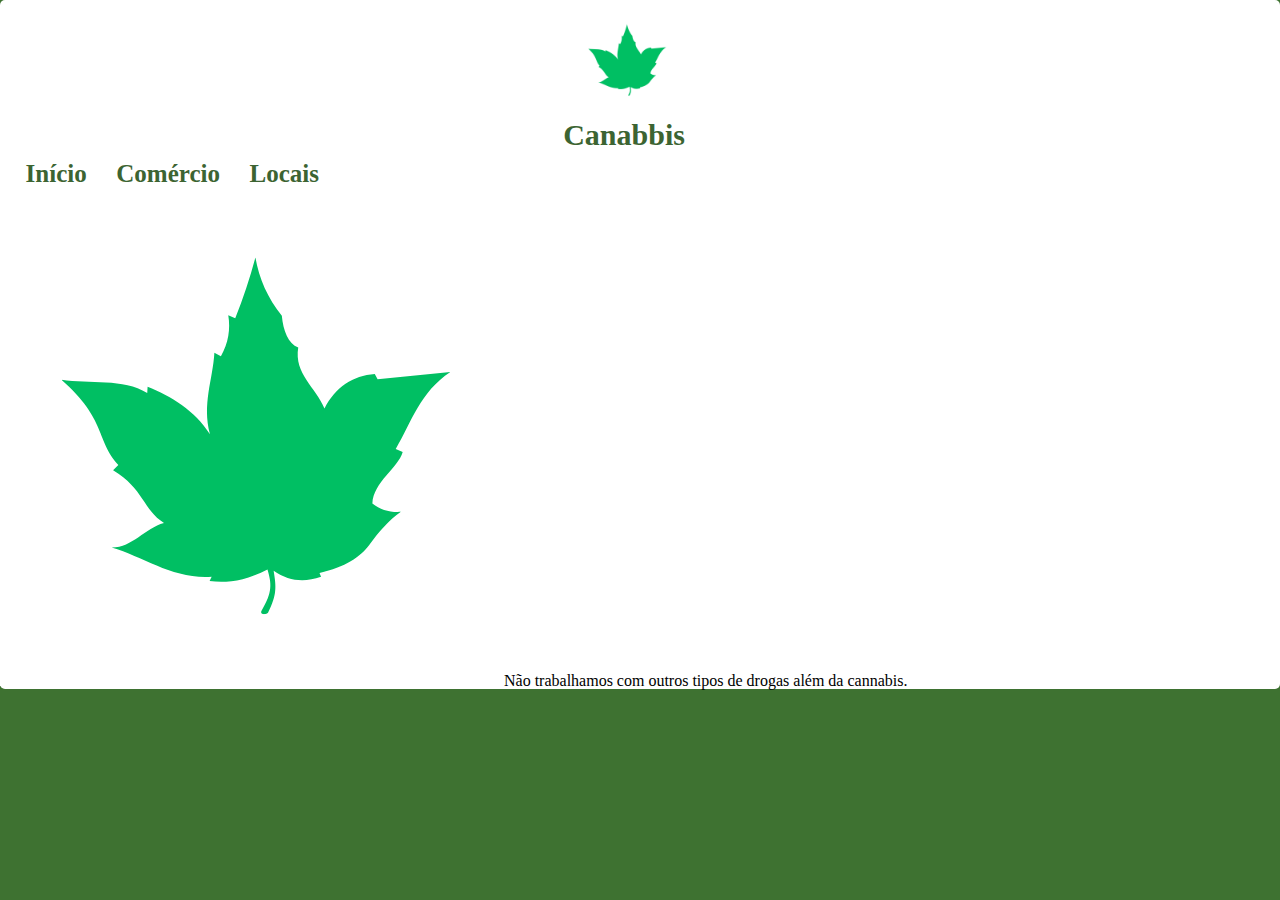
==== comercio.html @ ca19ca90 "Add files via upload" ====
<!DOCTYPE html>
<html lang="pt-br">
<head>
    <meta charset="UTF-8">
    <meta http-equiv="X-UA-Compatible" content="IE=edge">
    <meta name="viewport" content="width=device-width, initial-scale=1.0">
            <!-- zerando o css--> 
    <link rel="stylesheet" href="style.css">
    <link rel="stylesheet" href="reset.css">
    <link rel="stylesheet" href="comercio.html">
    <link rel="stylesheet" href="locais.html">
    <title>A Erva</title>
</head>
<body>
    <!--cabeçalho--> <header> 
                <img class="logo" src="oga.png">
                <h1 class="titulo"> Canabbis</h1>
         <nav class="menu">
              <ul>
                     <li class="item-menu"><a href="index.html">Início</a> </li>
                     <li class="item-menu"><a href="comercio.html">Comércio</a></li>
                     <li class="item-menu"><a href="locais.html">Locais</a></li>
              </ul>
         </nav>
         <footer>
            <img class="imgrodape" src="oga.png">
             Não trabalhamos com outros tipos de drogas além da cannabis.
                        </footer>
    </body>
    </html>
---- style.css ----
body {
    background-color: rgb(62, 114, 49);
 /* background-image: url ;
    background-repeat: no-repeat;
    background-position: ;
    background-size:cover ; */
    font-family: 'Lucida Sans', 'Lucida Sans Regular', 'Lucida Grande', 'Lucida Sans Unicode', Geneva, Verdana, sans-serif;
}

header {
    /*background: url (oga.png) ;
    background-repeat:center center ;
    background-size: cover; */
    background-color: rgb(255, 255, 255);
    border: solid 210px rgb(0, 0, 0);
    border-radius: 5px ;
    margin-bottom: 10px;
    
}
.logo {
    height: 100px;
    margin: 10px 45% 0;
} 

.titulo {
    color: rgb(60, 100, 50);
    font-size: 30px;
    font-weight: bold;
    line-height: 1.2;
 /* text-align: center; */
    margin: 10px 44% 0;
    margin-top: 4px;
    margin-bottom: 8px;
}

/*.menu {
    border: solid 2px #0a0;
    background-color: black;
    padding: 12px 0;
} */

.item-menu {
    display: inline-block;
    margin: 0 0% 0 2%;
    font-size: 25px;
    font-weight: bold;
 /* font-family: serif; */
}

.item-menu a {
    text-decoration: none;
    color: rgb(60, 100, 50);
}

.item-menu a:hover {
    font-size: 26px;
    color: rgb(30, 50, 25);;
}

/*div {
    border: double 5px black;
    background-color: blue;
    color: blueviolet;
    text-align: center;
    width: 98%;
} */

ul {
    list-style: none;
}

/* .texto {
    background-color: ;
    color; black
} */
 
.rodape {
    background-color: rgb(255, 255, 255);
    color: rgb(60, 100, 50);
/*  border-top: solid 5px yellow; */
    padding: 30px 0;
    margin-top: 30px;
    text-align: center;
    border: solid 5px rgb(0, 0, 0);
    border-radius: 5px ;
    margin-bottom: 10px;
}

.rodape img {
    height: 60px;
    margin: 10px 45%;
}
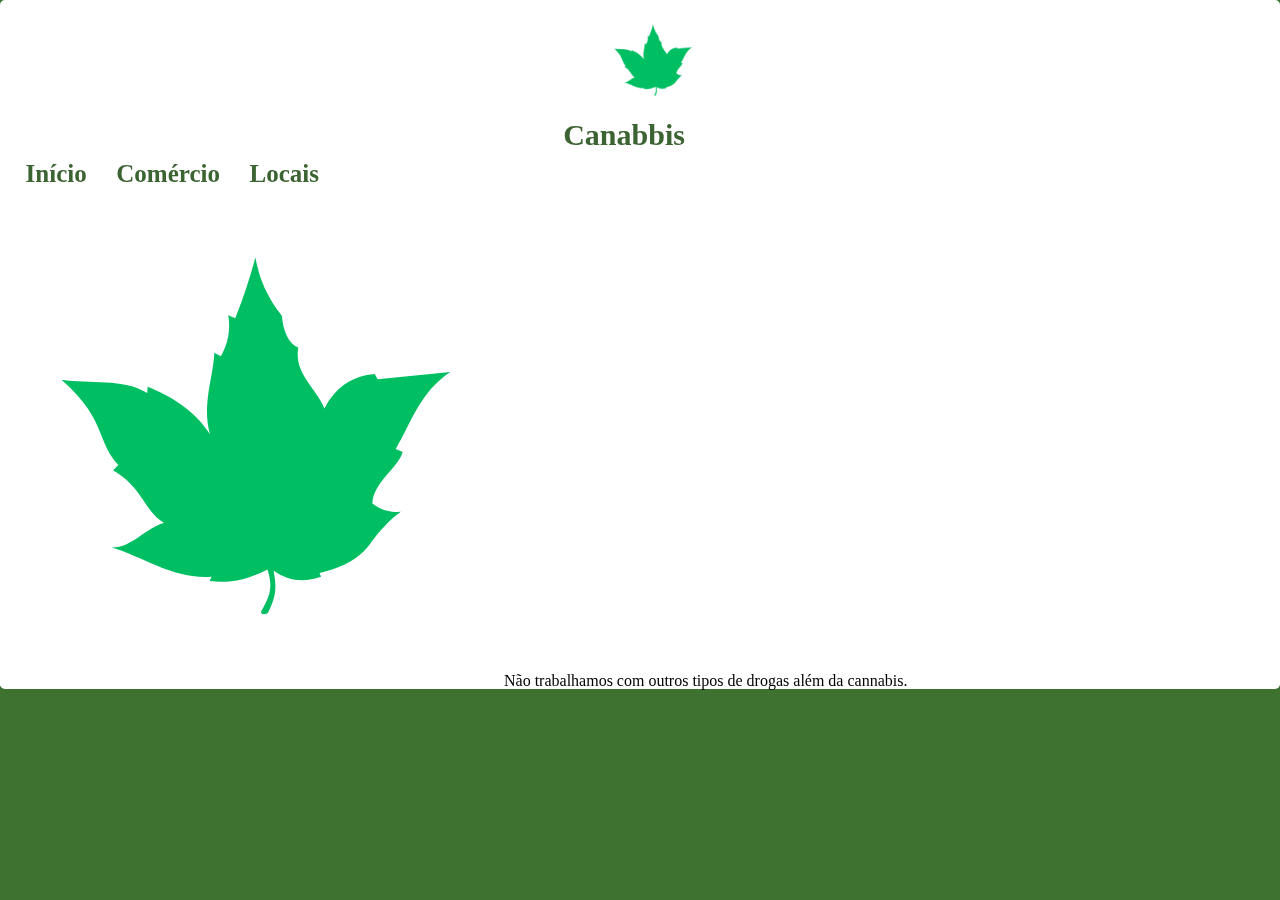
==== commit 6513ed68: "Add files via upload" ====
--- a/comercio.html
+++ b/comercio.html
@@ -13,7 +13,7 @@
 </head>
 <body>
     <!--cabeçalho--> <header> 
-                <img class="logo" src="oga.png">
+                <img class="logo" src="imagens/oga.png">
                 <h1 class="titulo"> Canabbis</h1>
          <nav class="menu">
               <ul>
@@ -23,7 +23,7 @@
               </ul>
          </nav>
          <footer>
-            <img class="imgrodape" src="oga.png">
+            <img class="imgrodape" src="imagens/oga.png">
              Não trabalhamos com outros tipos de drogas além da cannabis.
                         </footer>
     </body>
--- a/style.css
+++ b/style.css
@@ -15,11 +15,17 @@
     border: solid 210px rgb(0, 0, 0);
     border-radius: 5px ;
     margin-bottom: 10px;
+   /* bottom: ;
+    left: 50px;
+    right: 50px; */
+    position: fixed;
+    width: 100%;
+    top: 0;
     
 }
 .logo {
     height: 100px;
-    margin: 10px 45% 0;
+    margin: 10px 47% 0;
 } 
 
 .titulo {
@@ -88,5 +94,11 @@
 
 .rodape img {
     height: 60px;
-    margin: 10px 45%;
-}+    margin: 10px 45% 0;
+}
+
+main {
+    margin-top: 200px ;
+}
+
+
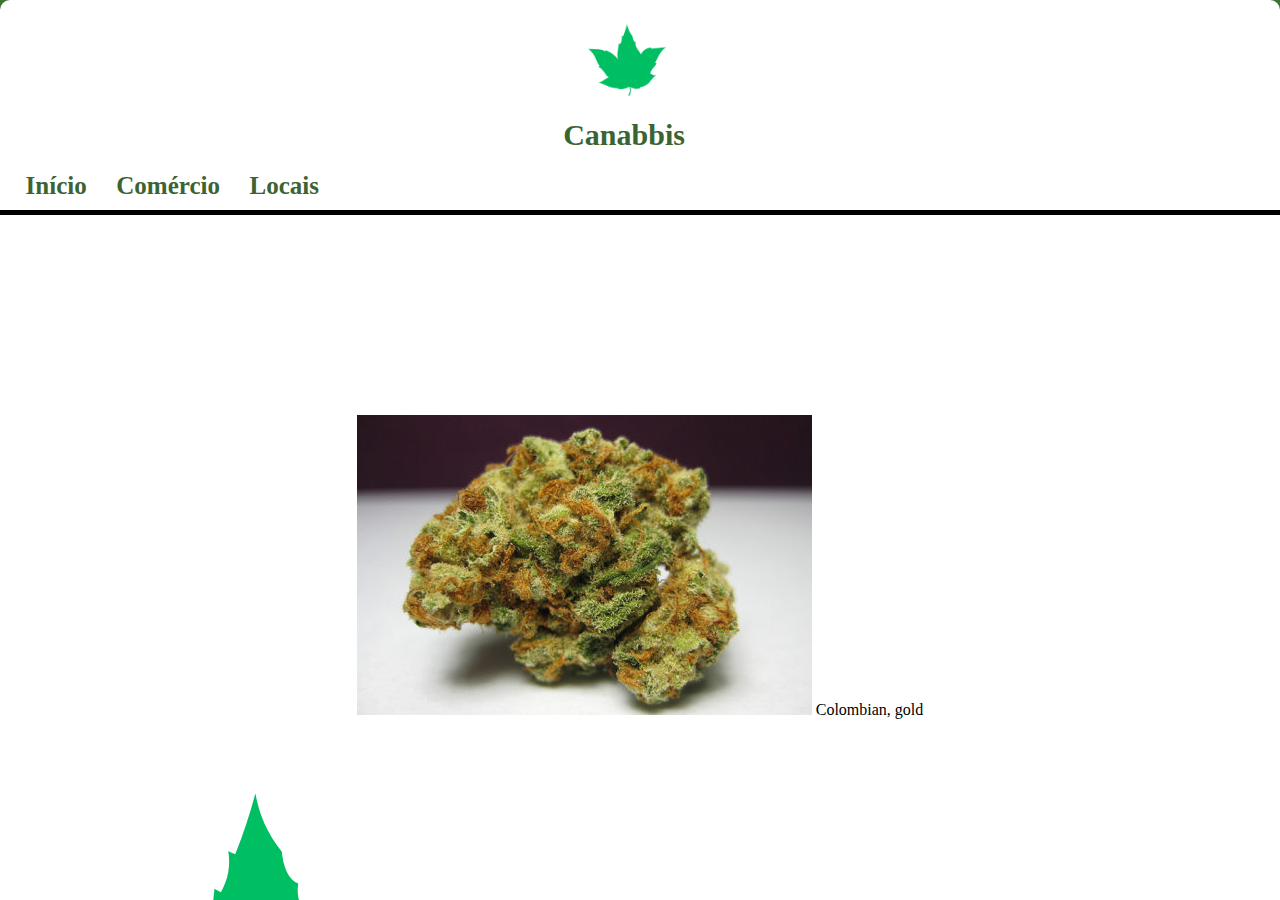
==== commit 47fe0746: "Add files via upload" ====
--- a/comercio.html
+++ b/comercio.html
@@ -22,6 +22,10 @@
                      <li class="item-menu"><a href="locais.html">Locais</a></li>
               </ul>
          </nav>
+         <main>
+        <img src="imagens/gold.jpg">
+        Colombian, gold
+         </main>
          <footer>
             <img class="imgrodape" src="imagens/oga.png">
              Não trabalhamos com outros tipos de drogas além da cannabis.
--- a/style.css
+++ b/style.css
@@ -12,9 +12,10 @@
     background-repeat:center center ;
     background-size: cover; */
     background-color: rgb(255, 255, 255);
-    border: solid 210px rgb(0, 0, 0);
-    border-radius: 5px ;
+    border: solid 9px rgb(0, 0, 0);
+    border-radius: 10px ;
     margin-bottom: 10px;
+    
    /* bottom: ;
     left: 50px;
     right: 50px; */
@@ -25,7 +26,7 @@
 }
 .logo {
     height: 100px;
-    margin: 10px 47% 0;
+    margin: 10px 45% 0;
 } 
 
 .titulo {
@@ -33,17 +34,16 @@
     font-size: 30px;
     font-weight: bold;
     line-height: 1.2;
- /* text-align: center; */
+/*  text-align: center; */
     margin: 10px 44% 0;
     margin-top: 4px;
     margin-bottom: 8px;
 }
 
-/*.menu {
-    border: solid 2px #0a0;
-    background-color: black;
+.menu {
+    border-bottom: solid 5px black;
     padding: 12px 0;
-} */
+} 
 
 .item-menu {
     display: inline-block;
@@ -83,22 +83,29 @@
 .rodape {
     background-color: rgb(255, 255, 255);
     color: rgb(60, 100, 50);
-/*  border-top: solid 5px yellow; */
-    padding: 30px 0;
+/*  border-top: solid 5px yellow
+    padding: 30px 0;*/
     margin-top: 30px;
-    text-align: center;
     border: solid 5px rgb(0, 0, 0);
     border-radius: 5px ;
-    margin-bottom: 10px;
+    margin-bottom: 5px;
 }
 
 .rodape img {
     height: 60px;
-    margin: 10px 45% 0;
+    margin: 10px 46% 0;
+}
+
+.rodape p {
+    width: 400px;
+    margin: 10px 38% 10px;
+
 }
 
 main {
     margin-top: 200px ;
+    text-align: center;
+    line-height: 1.5;
 }
 
 
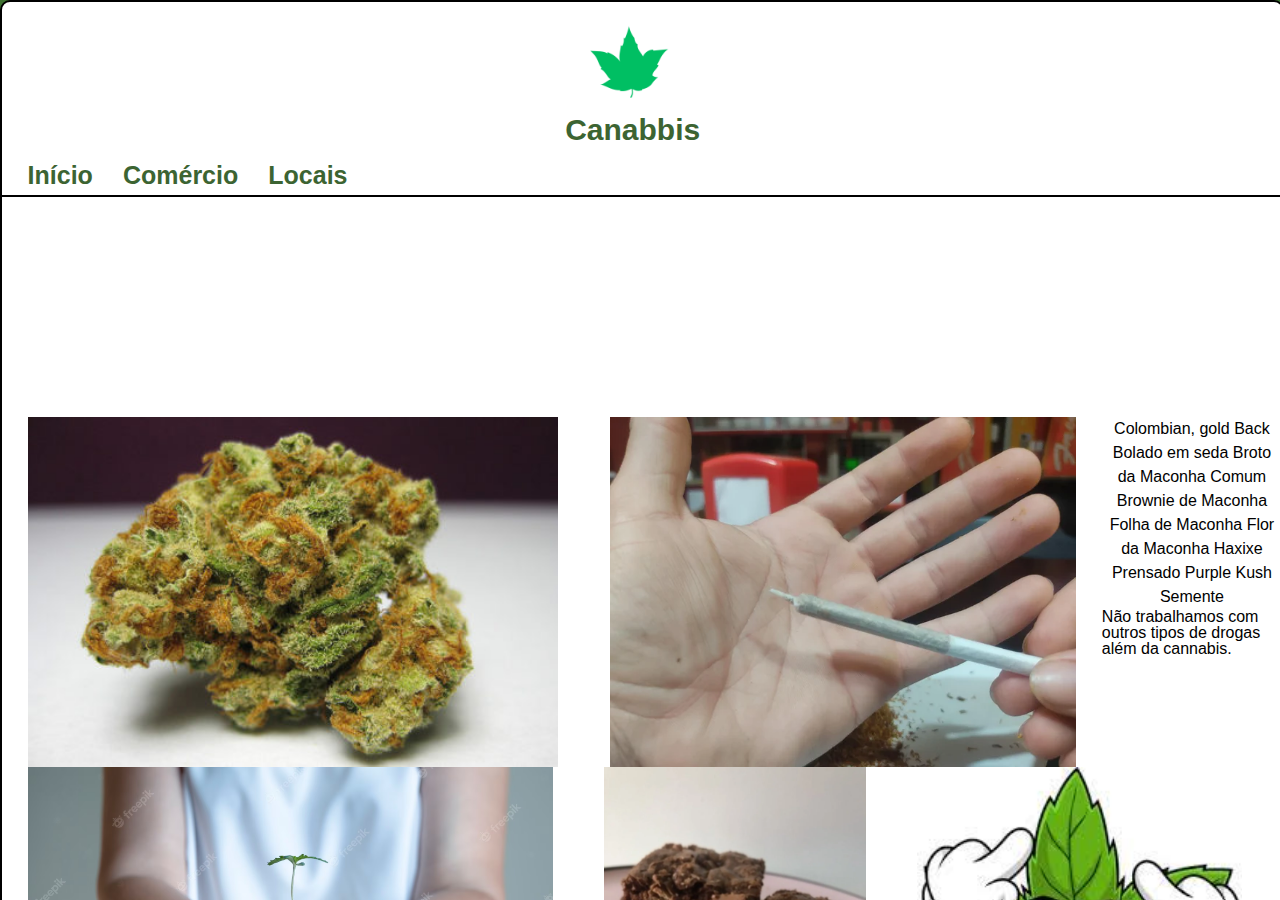
==== commit e5a97a21: "Add files via upload" ====
--- a/comercio.html
+++ b/comercio.html
@@ -5,11 +5,8 @@
     <meta http-equiv="X-UA-Compatible" content="IE=edge">
     <meta name="viewport" content="width=device-width, initial-scale=1.0">
             <!-- zerando o css--> 
+    <link rel="stylesheet" href="reset.css">
     <link rel="stylesheet" href="style.css">
-    <link rel="stylesheet" href="reset.css">
-    <link rel="stylesheet" href="comercio.html">
-    <link rel="stylesheet" href="locais.html">
-    <title>A Erva</title>
 </head>
 <body>
     <!--cabeçalho--> <header> 
@@ -25,6 +22,25 @@
          <main>
         <img src="imagens/gold.jpg">
         Colombian, gold
+        <img src="imagens/boladoseda.webp" >
+        Back Bolado em seda
+        <img src="imagens/broto.avif">
+        Broto da Maconha Comum
+        <img src="imagens/brownie.webp">
+        Brownie de Maconha
+        <img src="imagens/erv.jpeg">
+        Folha de Maconha
+        <img src="imagens/flor.webp">
+        Flor da Maconha
+        <img src="imagens/haxixe.jpeg">
+        Haxixe
+        <img src="imagens/prensado.webp">
+        Prensado
+        <img src="imagens/purple.jpeg">
+        Purple Kush
+        <img src="imagens/semente.webp">
+        Semente
+
          </main>
          <footer>
             <img class="imgrodape" src="imagens/oga.png">
--- a/style.css
+++ b/style.css
@@ -12,10 +12,9 @@
     background-repeat:center center ;
     background-size: cover; */
     background-color: rgb(255, 255, 255);
-    border: solid 9px rgb(0, 0, 0);
+    border: solid 2px rgb(0, 0, 0);
     border-radius: 10px ;
     margin-bottom: 10px;
-    
    /* bottom: ;
     left: 50px;
     right: 50px; */
@@ -41,8 +40,8 @@
 }
 
 .menu {
-    border-bottom: solid 5px black;
-    padding: 12px 0;
+    border-bottom: solid 2px black;
+    padding: 7px 0;
 } 
 
 .item-menu {
@@ -103,9 +102,35 @@
 }
 
 main {
-    margin-top: 200px ;
+    margin-top: 220px ;
     text-align: center;
     line-height: 1.5;
 }
 
+.subtitulo {
+    height: 50px;
+    font-size: 30px;
+    width: 450px;
+    margin: 30px 36% 10px;
+}
 
+p {
+    font-size: 10;
+    line-height: 30px;
+}
+
+.texto {
+    font-family: Verdana, Geneva, Tahoma, sans-serif;
+    margin: 20px 17% 1px;
+    font-size: 20px;
+}
+
+img {
+    margin: 0px 2% 0px;
+    float: left;
+    height: 350px;
+}
+
+.youtube {
+    text-align: center;
+}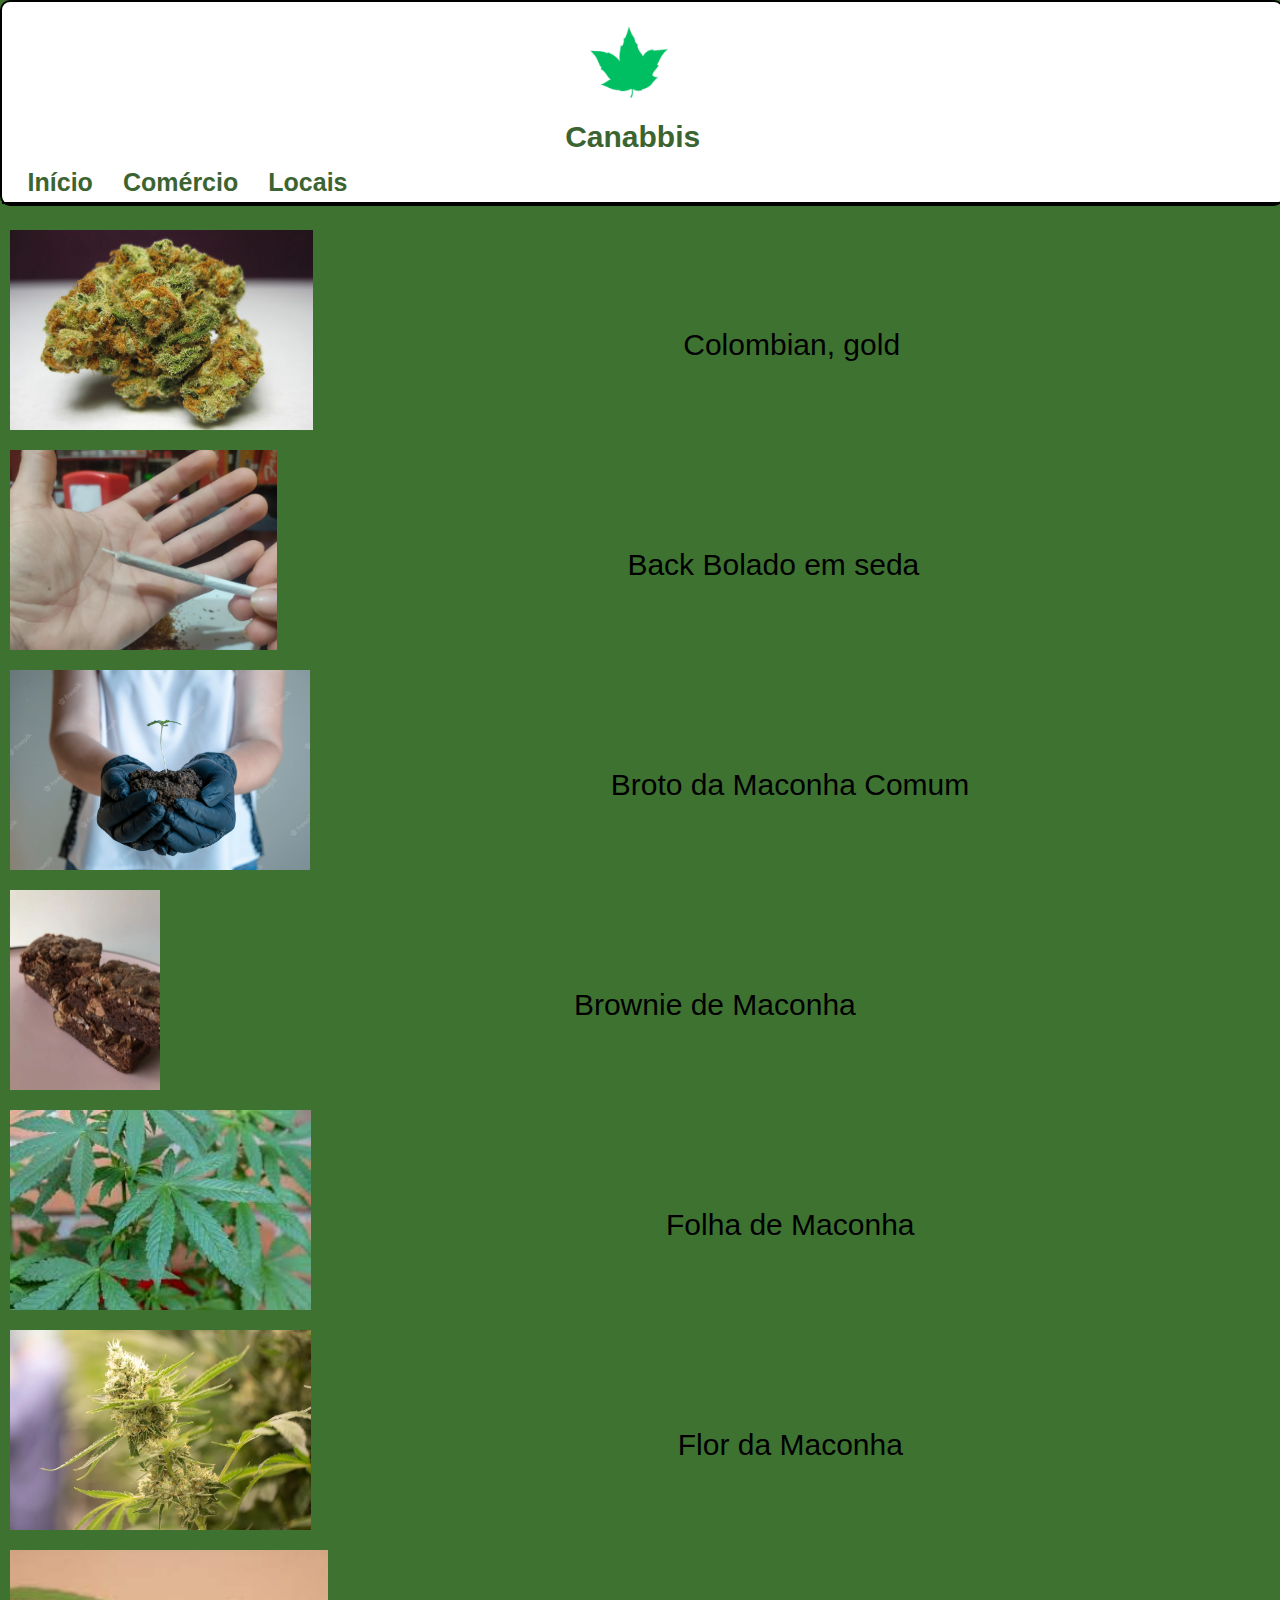
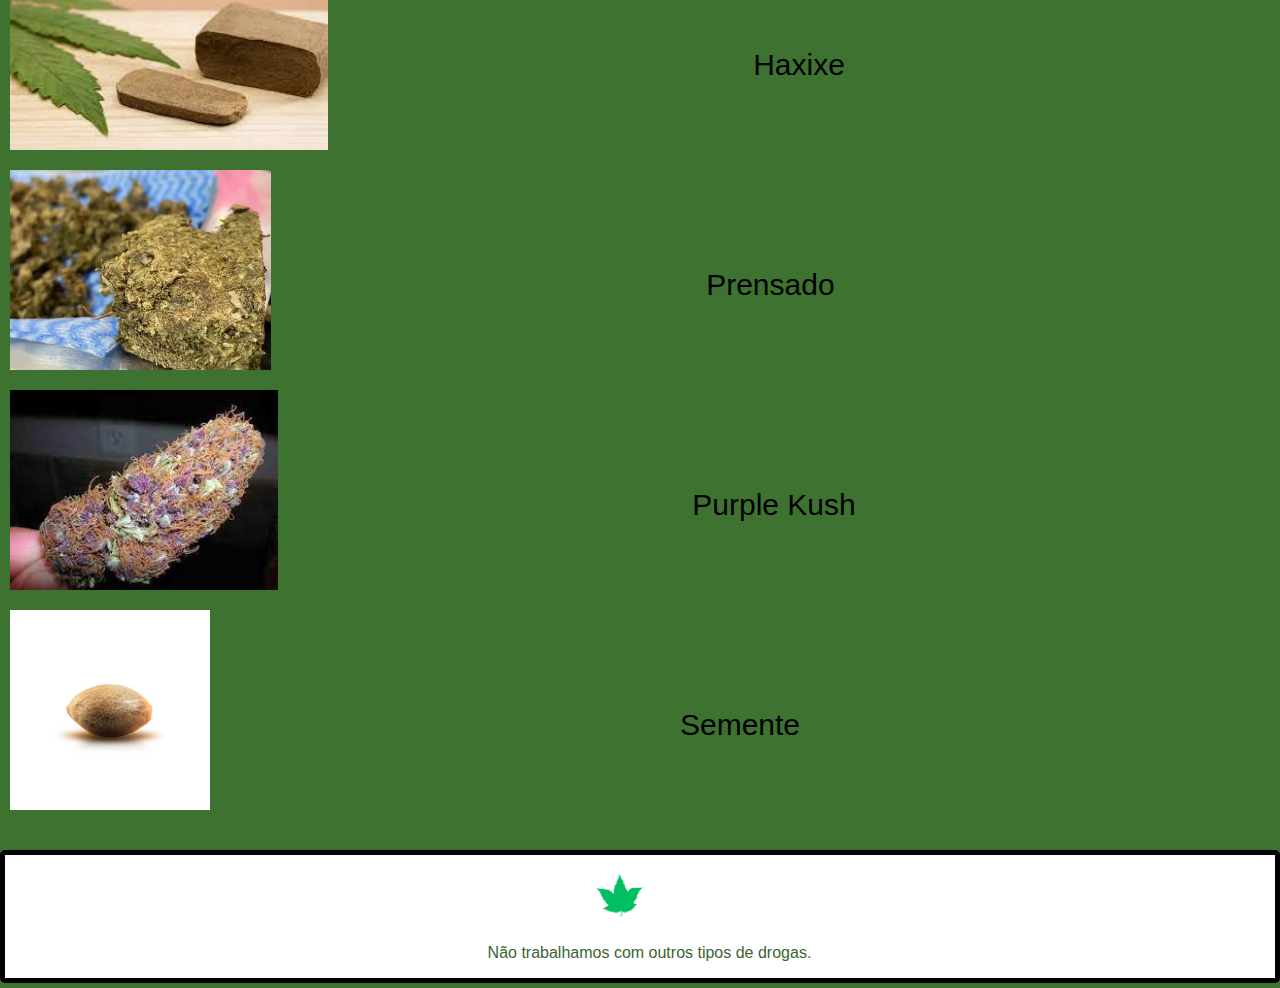
==== commit 8bcf1504: "Add files via upload" ====
--- a/comercio.html
+++ b/comercio.html
@@ -19,32 +19,33 @@
                      <li class="item-menu"><a href="locais.html">Locais</a></li>
               </ul>
          </nav>
+         </header>
          <main>
-        <img src="imagens/gold.jpg">
-        Colombian, gold
-        <img src="imagens/boladoseda.webp" >
-        Back Bolado em seda
-        <img src="imagens/broto.avif">
-        Broto da Maconha Comum
-        <img src="imagens/brownie.webp">
-        Brownie de Maconha
-        <img src="imagens/erv.jpeg">
-        Folha de Maconha
-        <img src="imagens/flor.webp">
-        Flor da Maconha
-        <img src="imagens/haxixe.jpeg">
-        Haxixe
-        <img src="imagens/prensado.webp">
-        Prensado
-        <img src="imagens/purple.jpeg">
-        Purple Kush
-        <img src="imagens/semente.webp">
-        Semente
+            <div class="pe">      <img class="gold" src="imagens/gold.jpg">
+        <p>Colombian, gold</p></div>
+            <div class="pe">      <img class="gold" src="imagens/boladoseda.webp" >
+        <p>Back Bolado em seda</p></div>
+            <div class="pe">      <img class="gold" src="imagens/broto.avif">
+        <p>Broto da Maconha Comum</p></div>
+            <div class="pe">      <img class="gold" src="imagens/brownie.webp">
+        <p>Brownie de Maconha</p></div>
+            <div class="pe">      <img class="gold" src="imagens/planta.jpeg">
+        <p>Folha de Maconha</p></div>
+            <div class="pe">      <img class="gold" src="imagens/flor.webp">
+        <p>Flor da Maconha</p></div>
+            <div class="pe">      <img class="gold" src="imagens/haxixe.jpeg">
+        <p>Haxixe</p></div>
+            <div class="pe">      <img class="gold" src="imagens/prensado.webp">
+        <p>Prensado</p></div>
+            <div class="pe">      <img class="gold" src="imagens/purple.jpeg">
+        <p>Purple Kush</p></div>
+            <div class="pe">      <img class="gold" src="imagens/semente.webp">
+        <p>Semente</p></div>
 
          </main>
-         <footer>
-            <img class="imgrodape" src="imagens/oga.png">
-             Não trabalhamos com outros tipos de drogas além da cannabis.
+         <footer class="rodape">
+            <img src="imagens/oga.png">
+            <p> Não trabalhamos com outros tipos de drogas.</p>
                         </footer>
     </body>
     </html>--- a/style.css
+++ b/style.css
@@ -125,12 +125,33 @@
     font-size: 20px;
 }
 
-img {
+.boaconha {
     margin: 0px 2% 0px;
     float: left;
     height: 350px;
 }
 
 .youtube {
-    text-align: center;
-}+    margin: 20px 17% 1px;
+}
+
+.gold {
+    height: 200px;
+    float: left;
+}
+
+table {
+    
+}
+
+.pe{
+    padding: 10px;
+    height: 200px;
+}
+
+.pe p{
+    font-size: 30px;
+    margin-top: 100px;
+    margin-bottom: 50px;
+}
+
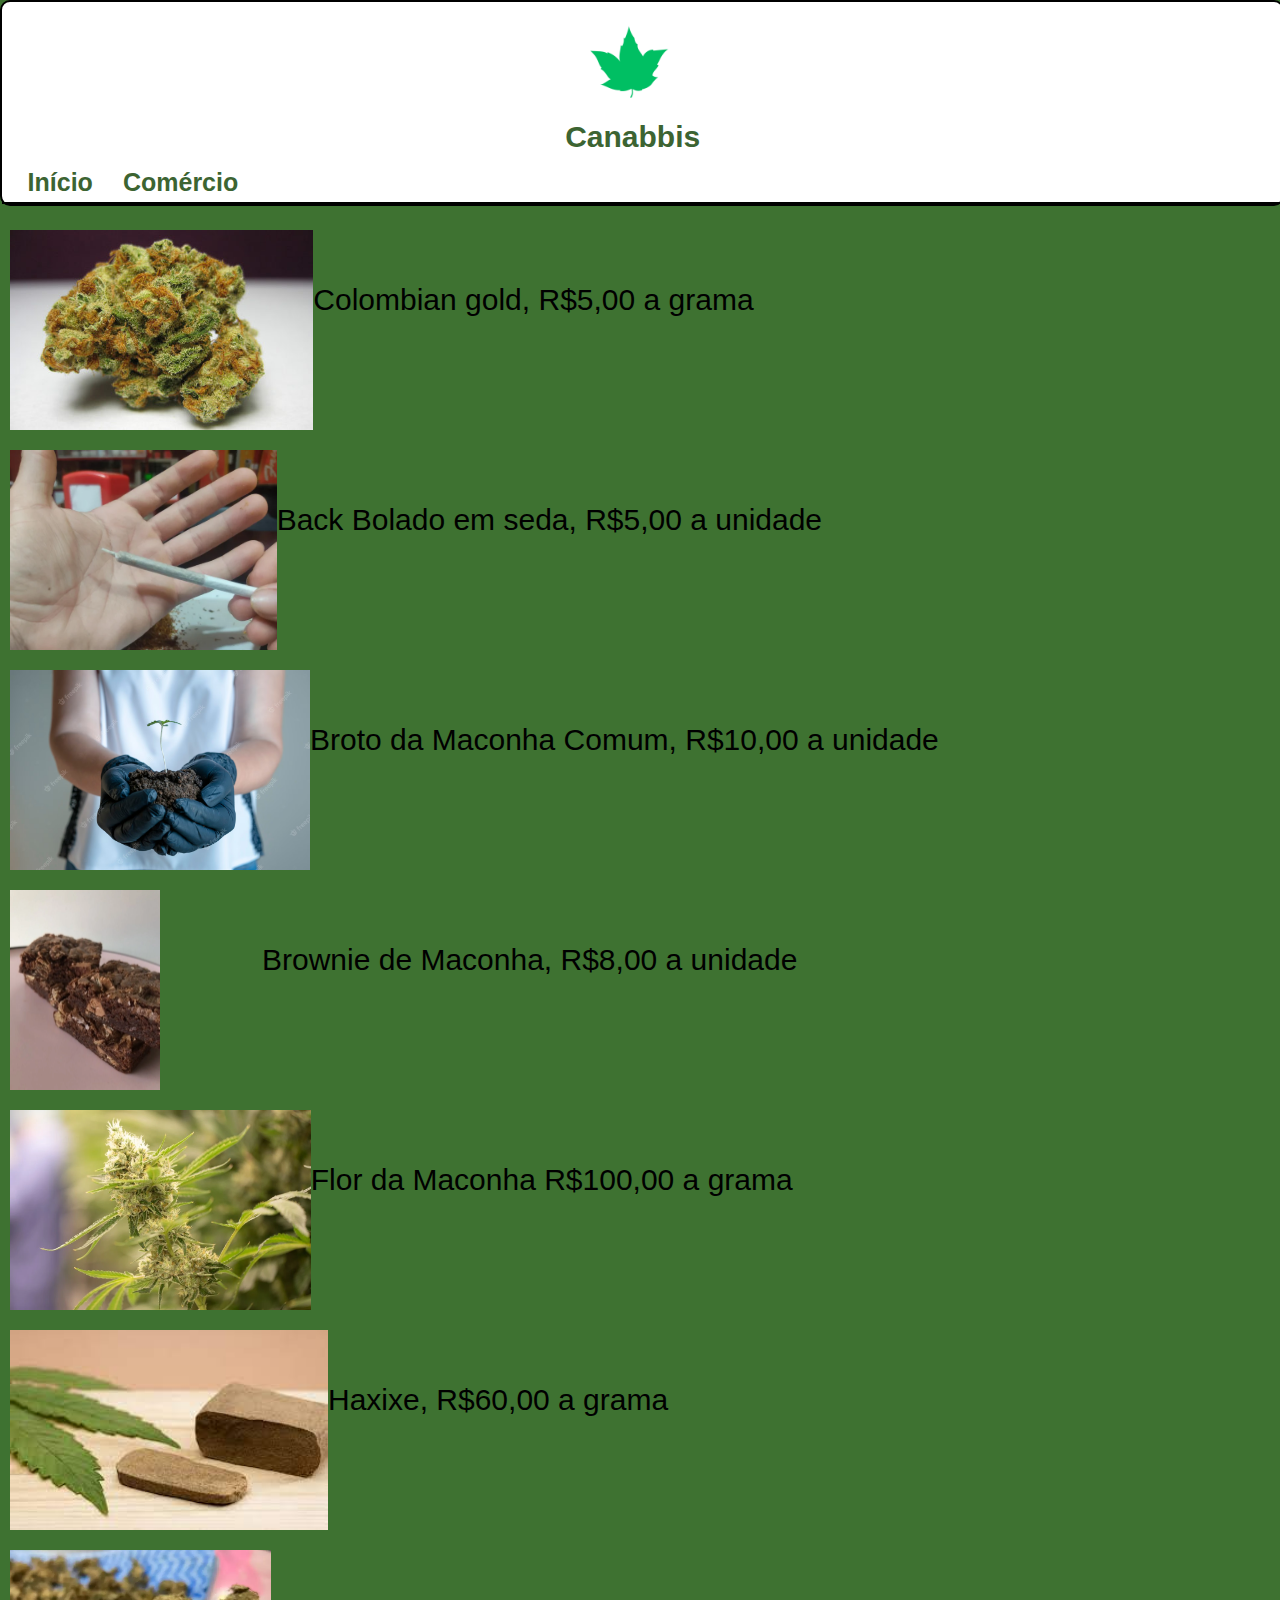
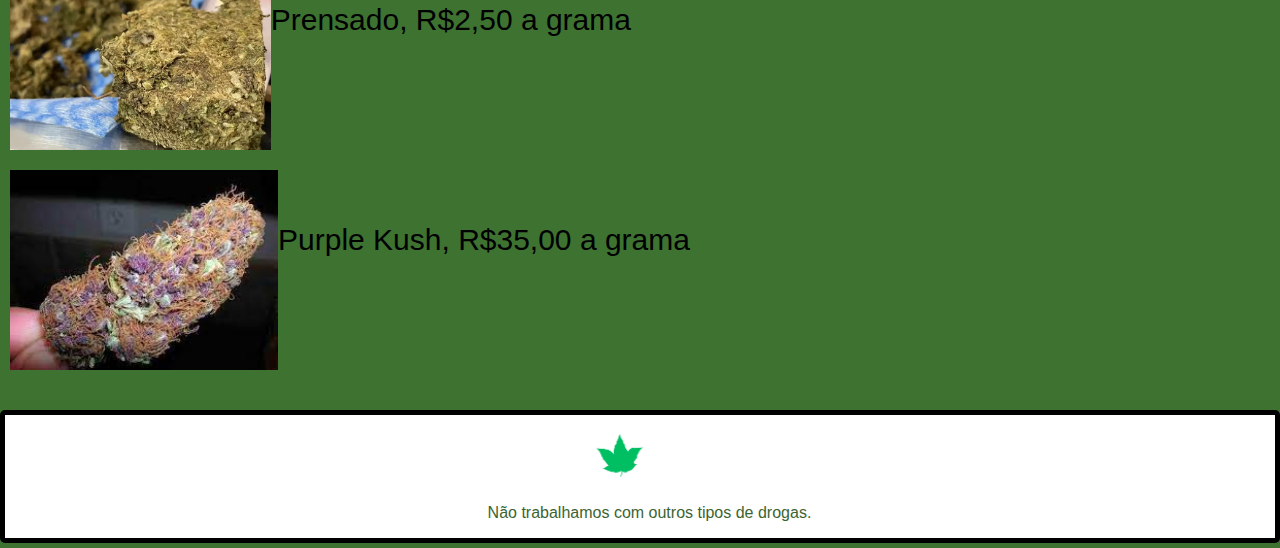
==== commit ee8554b0: "Add files via upload" ====
--- a/comercio.html
+++ b/comercio.html
@@ -16,31 +16,26 @@
               <ul>
                      <li class="item-menu"><a href="index.html">Início</a> </li>
                      <li class="item-menu"><a href="comercio.html">Comércio</a></li>
-                     <li class="item-menu"><a href="locais.html">Locais</a></li>
               </ul>
          </nav>
          </header>
          <main>
             <div class="pe">      <img class="gold" src="imagens/gold.jpg">
-        <p>Colombian, gold</p></div>
+        <p>Colombian gold, R$5,00 a grama</p></div>
             <div class="pe">      <img class="gold" src="imagens/boladoseda.webp" >
-        <p>Back Bolado em seda</p></div>
+        <p>Back Bolado em seda, R$5,00 a unidade</p></div>
             <div class="pe">      <img class="gold" src="imagens/broto.avif">
-        <p>Broto da Maconha Comum</p></div>
+        <p>Broto da Maconha Comum, R$10,00 a unidade</p></div>
             <div class="pe">      <img class="gold" src="imagens/brownie.webp">
-        <p>Brownie de Maconha</p></div>
-            <div class="pe">      <img class="gold" src="imagens/planta.jpeg">
-        <p>Folha de Maconha</p></div>
+        <p>Brownie de Maconha, R$8,00 a unidade</p></div>
             <div class="pe">      <img class="gold" src="imagens/flor.webp">
-        <p>Flor da Maconha</p></div>
+        <p>Flor da Maconha R$100,00 a grama</p></div>
             <div class="pe">      <img class="gold" src="imagens/haxixe.jpeg">
-        <p>Haxixe</p></div>
+        <p>Haxixe, R$60,00 a grama</p></div>
             <div class="pe">      <img class="gold" src="imagens/prensado.webp">
-        <p>Prensado</p></div>
+        <p>Prensado, R$2,50 a grama</p></div>
             <div class="pe">      <img class="gold" src="imagens/purple.jpeg">
-        <p>Purple Kush</p></div>
-            <div class="pe">      <img class="gold" src="imagens/semente.webp">
-        <p>Semente</p></div>
+        <p>Purple Kush, R$35,00 a grama</p></div>
 
          </main>
          <footer class="rodape">
--- a/style.css
+++ b/style.css
@@ -108,7 +108,7 @@
 }
 
 .subtitulo {
-    height: 50px;
+    height: 30px;
     font-size: 30px;
     width: 450px;
     margin: 30px 36% 10px;
@@ -121,14 +121,14 @@
 
 .texto {
     font-family: Verdana, Geneva, Tahoma, sans-serif;
-    margin: 20px 17% 1px;
-    font-size: 20px;
+    margin: 70px 20% 5px;
+    font-size: 30px;
 }
 
 .boaconha {
     margin: 0px 2% 0px;
     float: left;
-    height: 350px;
+    height: 300px;
 }
 
 .youtube {
@@ -140,10 +140,6 @@
     float: left;
 }
 
-table {
-    
-}
-
 .pe{
     padding: 10px;
     height: 200px;
@@ -151,7 +147,30 @@
 
 .pe p{
     font-size: 30px;
-    margin-top: 100px;
+    margin-top:55px;
     margin-bottom: 50px;
+    margin-left: 20%;
+    text-align: left;
 }
 
+.patro{
+    min-height: 500px;
+    position: absolute;
+    top: 220px;
+    left: 89%;
+    border-radius: 10px;
+    margin-right: 3%;
+    padding: 250px 20px;
+    background-color: rgb(255, 255, 255);
+}
+
+.patroti{
+    text-align: center;
+    font-size: 17px;
+    color: rgb(62, 114, 49);
+    font-weight: bold;
+    text-shadow: 0px 0px 20px rgb(62, 114, 49);
+    font-variant: small-caps;
+    margin-bottom: 10px;
+}
+
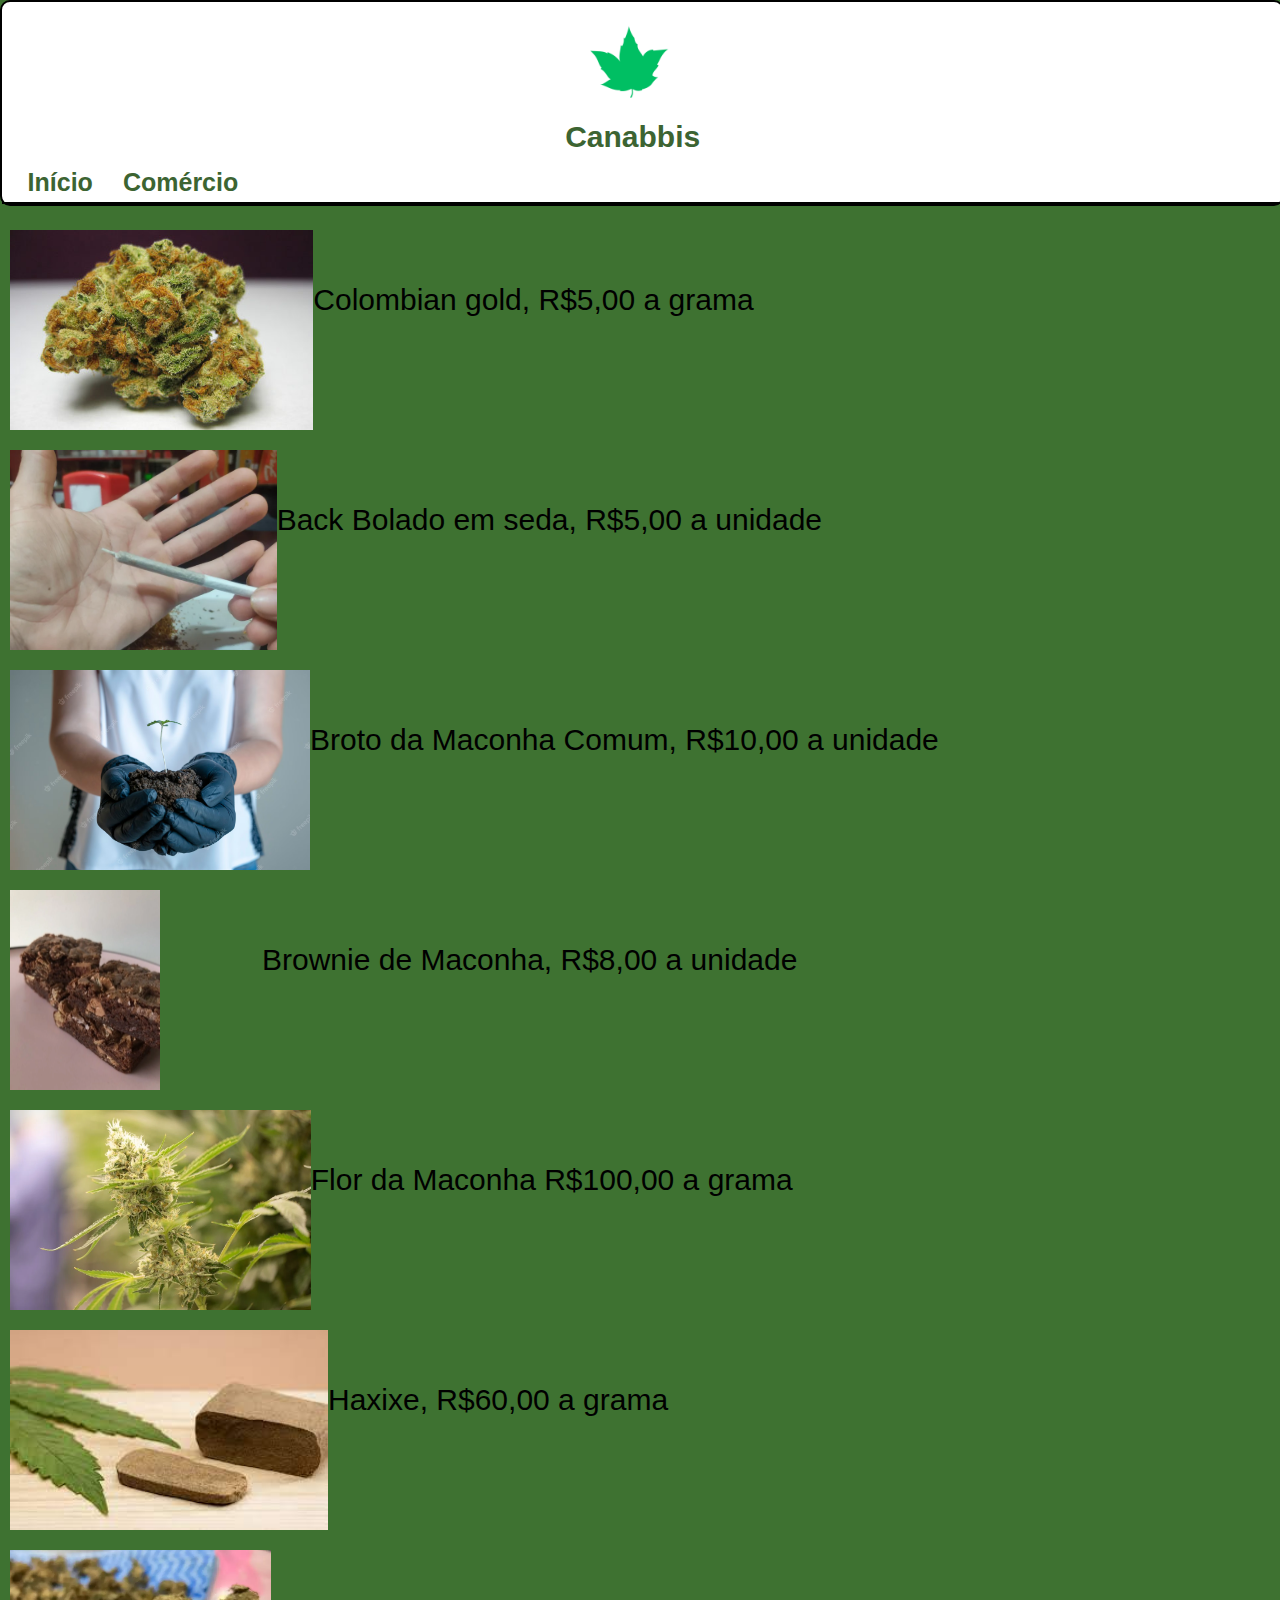
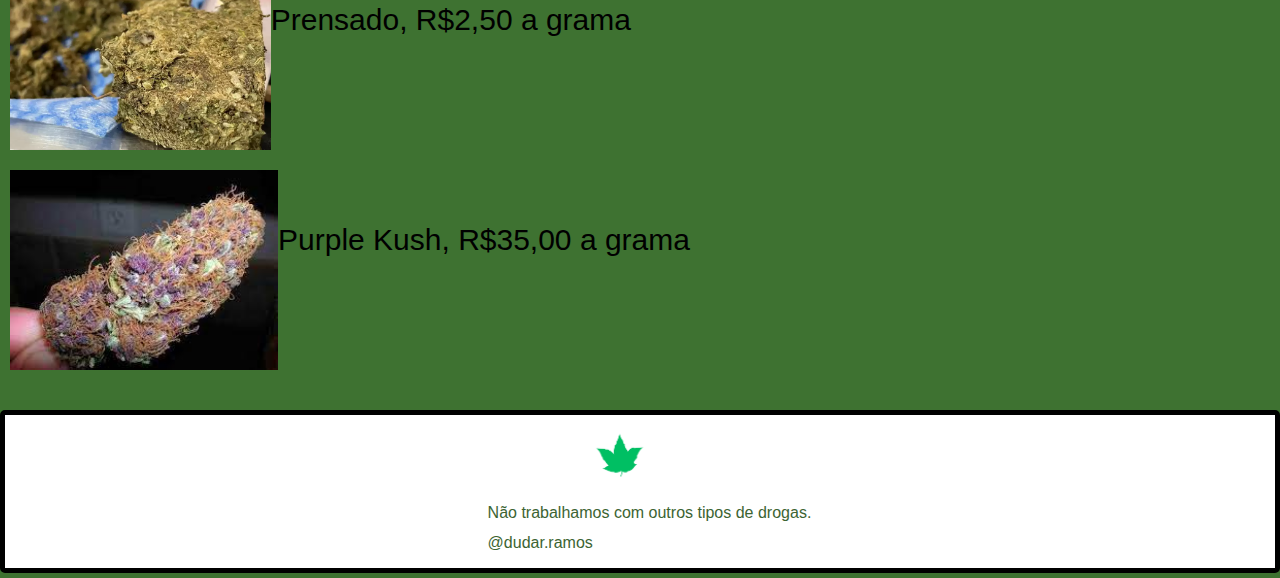
==== commit da7f27ce: "Add files via upload" ====
--- a/comercio.html
+++ b/comercio.html
@@ -40,7 +40,8 @@
          </main>
          <footer class="rodape">
             <img src="imagens/oga.png">
-            <p> Não trabalhamos com outros tipos de drogas.</p>
+            <p> Não trabalhamos com outros tipos de drogas.
+            @dudar.ramos</p>
                         </footer>
     </body>
     </html>--- a/style.css
+++ b/style.css
@@ -21,6 +21,7 @@
     position: fixed;
     width: 100%;
     top: 0;
+    z-index: 2;
     
 }
 .logo {
